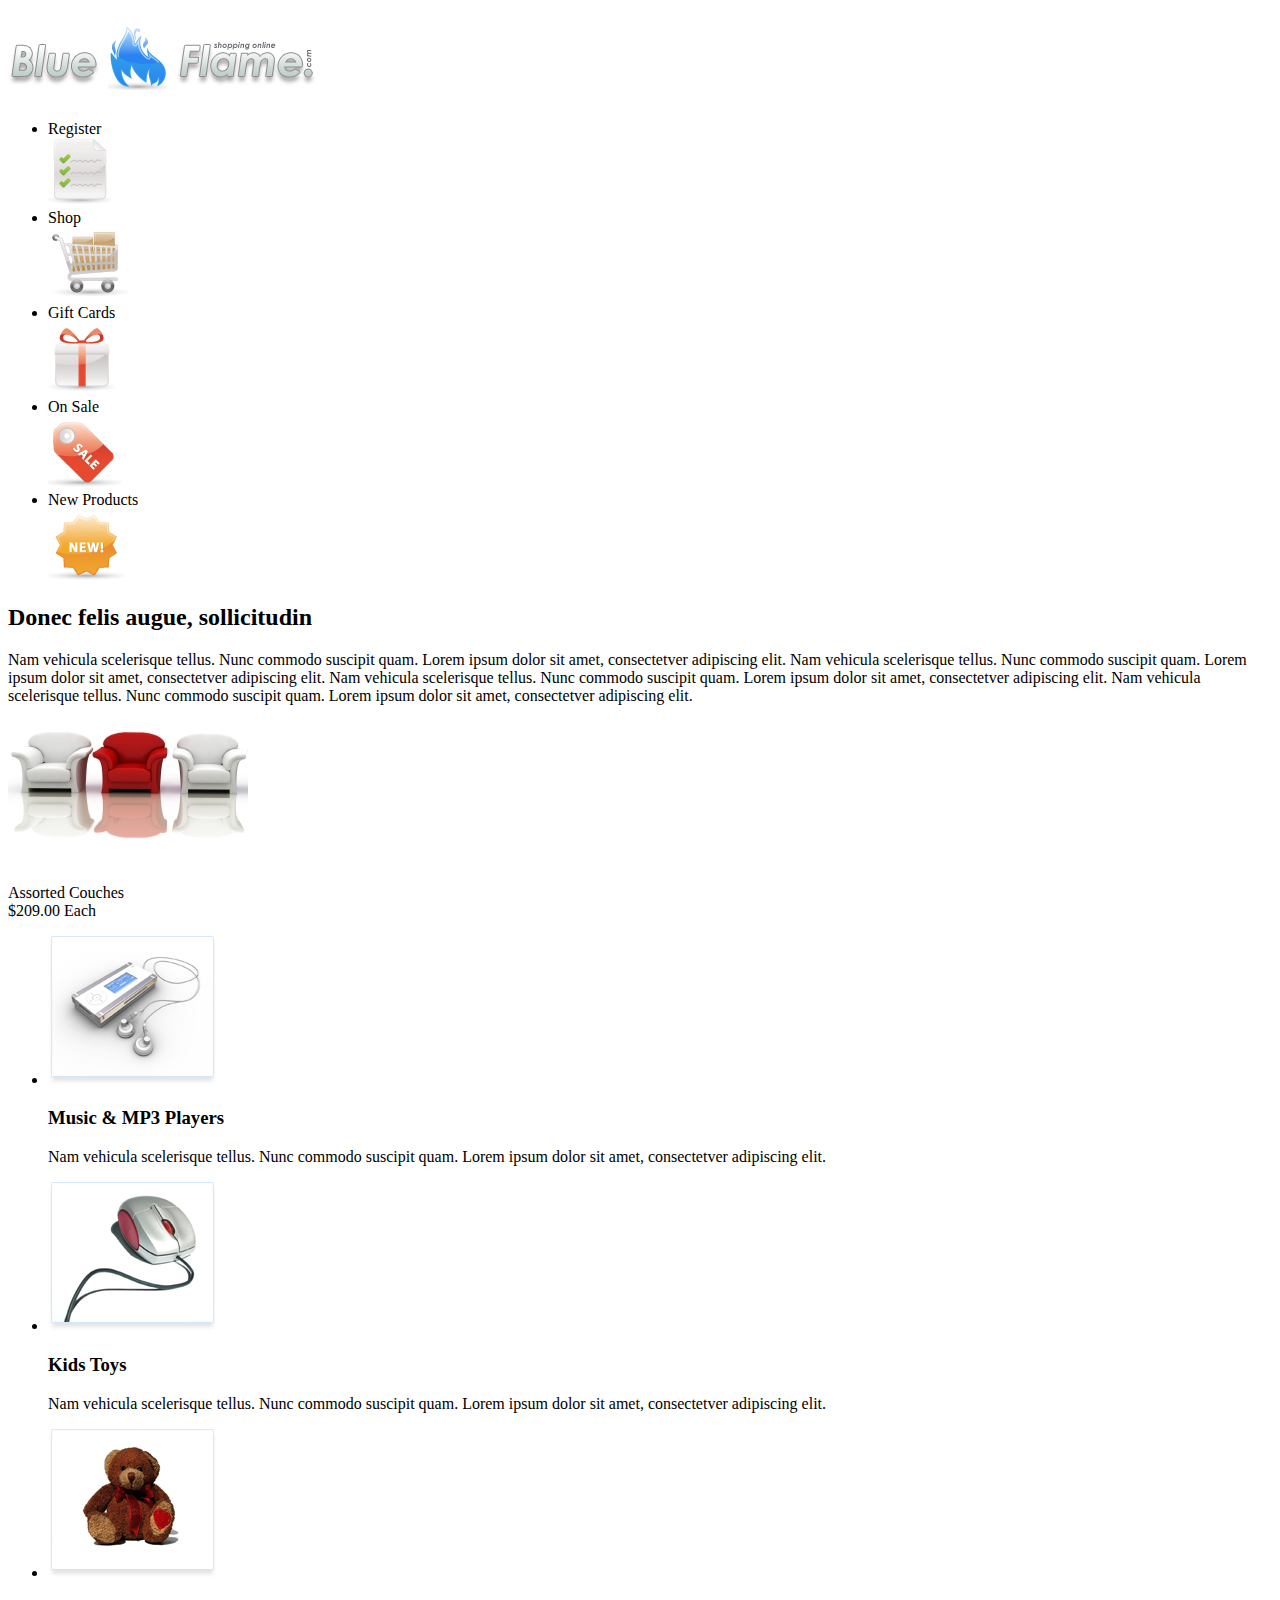
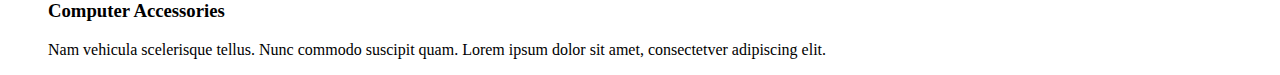
==== hw1013.html @ e9afb8ce "up" ====
<!DOCTYPE html>
<html lang="en">
<head>
	<meta charset="UTF-8">
	<title>Document</title>
	<link rel="stylesheet" href="css/hw1-1013.css">
</head>
<body>
	<div class="wrap">

	<div class="header">
	<h1>
			<a href="#">
				<img src="images/logo.png" />
			</a>
		</h1>
	<div class="header_right">
			<div class="menu">
				<ul>
					<li>Register<br/>
						<a href="#">
							<img src="images/menu-1.png" />	
						</a>
					</li>
					<li>Shop<br/>
						<a href="#">
							<img src="images/menu-2.png" />
						</a>
					</li>
					<li>Gift Cards<br/>
						<a href="#">
							<img src="images/menu-3.png" />
						</a>
					</li>
					<li>On Sale<br/>
						<a href="#">
							<img src="images/menu-4.png" />
						</a>
					</li>
					<li>New Products<br/>
						<a href="#">
							<img src="images/menu-5.png" />
						</a>
					</li>
				</ul>
			</div>
		</div>
	</div>

	<div class="content">
	<div class="left">
		<h2>
			Donec felis augue, sollicitudin
		</h2>
				<p>
					Nam vehicula scelerisque tellus. Nunc commodo suscipit quam. Lorem ipsum dolor sit amet, consectetver adipiscing elit. Nam vehicula scelerisque tellus. Nunc commodo suscipit quam. Lorem ipsum dolor sit amet, consectetver adipiscing elit. Nam vehicula scelerisque tellus. Nunc commodo suscipit quam. Lorem ipsum dolor sit amet, consectetver adipiscing elit. Nam vehicula scelerisque tellus. Nunc commodo suscipit quam. Lorem ipsum dolor sit amet, consectetver adipiscing elit.
				</p>
	</div>
	<div class="right">
		<img src="images/demo.png" />
				<div class="name">
					Assorted Couches
				</div>	
				<div class="price">
					$209.00 Each
				</div>	
	</div>	
	</div>
	<div class="footer">
			<ul>
				<li id="box">
					<img src="images/product-1.png" /><br/>
					<h3>Music & MP3 Players</h3>
					<p>
					Nam vehicula scelerisque tellus. Nunc commodo suscipit quam. Lorem ipsum dolor sit amet, consectetver adipiscing elit.
					</p>
				</li>				
				<li id="box">
					<img src="images/product-2.png" /><br/>
					<h3>Kids Toys</h3>
					<p>
					Nam vehicula scelerisque tellus. Nunc commodo suscipit quam. Lorem ipsum dolor sit amet, consectetver adipiscing elit.
					</p>
				</li>
				<li id="box">
				<img src="images/product-3.png" /><br/>
				<h3>Computer Accessories</h3>
				<p>Nam vehicula scelerisque tellus. Nunc commodo suscipit quam. Lorem ipsum dolor sit amet, consectetver adipiscing elit.
				</p>
				</li>		
			</ul>	
	</div>
</div>

</body>
</html>
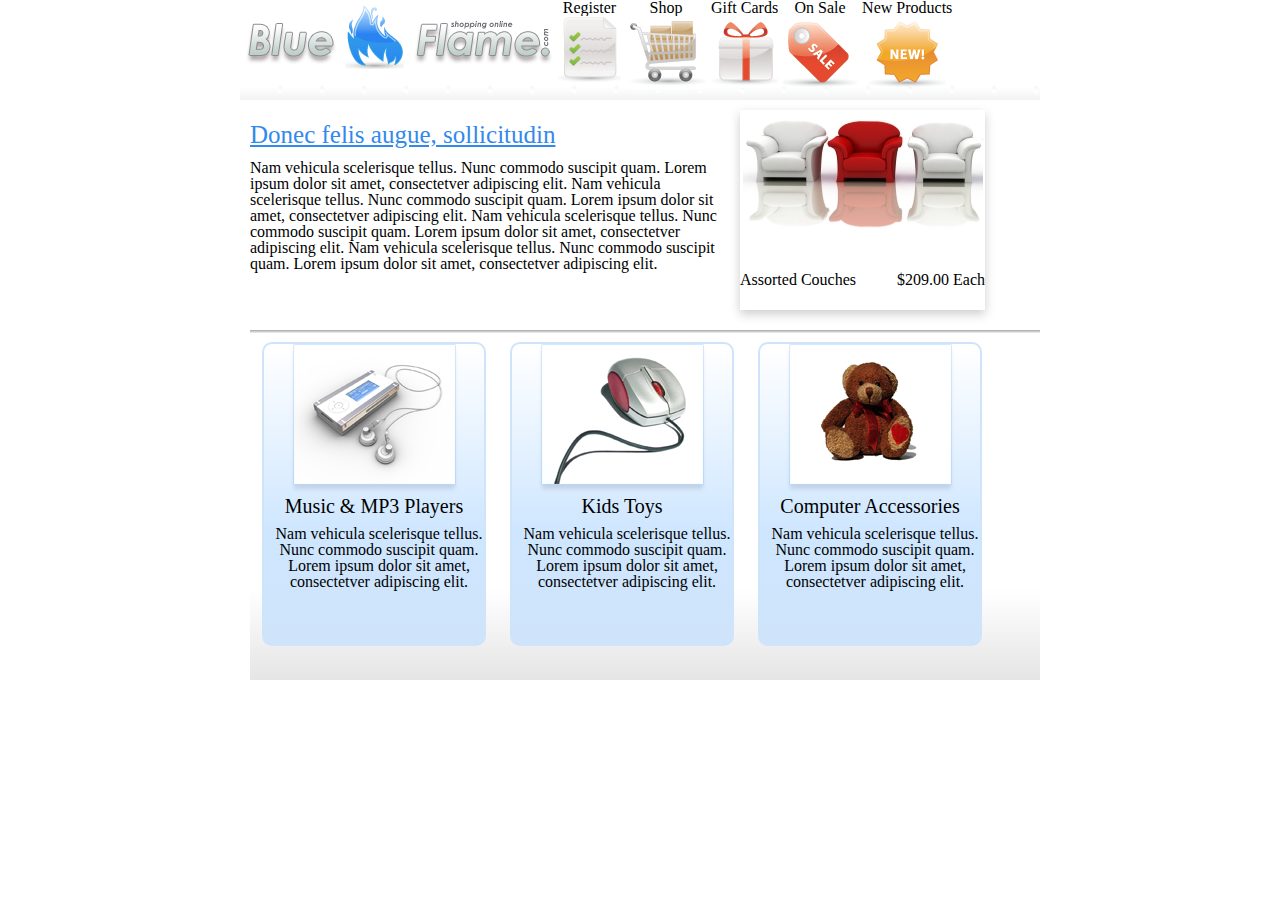
==== commit 28fff93c: "up" ====
--- a/hw1013.html
+++ b/hw1013.html
@@ -3,7 +3,7 @@
 <head>
 	<meta charset="UTF-8">
 	<title>Document</title>
-	<link rel="stylesheet" href="css/hw1-1013.css">
+	<link rel="stylesheet" href="hw1013.css">
 </head>
 <body>
 	<div class="wrap">
--- a/hw1013.css
+++ b/hw1013.css
@@ -0,0 +1,161 @@
+/* http://meyerweb.com/eric/tools/css/reset/ 
+   v2.0 | 20110126
+   License: none (public domain)
+*/
+
+html, body, div, span, applet, object, iframe,
+h1, h2, h3, h4, h5, h6, p, blockquote, pre,
+a, abbr, acronym, address, big, cite, code,
+del, dfn, em, img, ins, kbd, q, s, samp,
+small, strike, strong, sub, sup, tt, var,
+b, u, i, center,
+dl, dt, dd, ol, ul, li,
+fieldset, form, label, legend,
+table, caption, tbody, tfoot, thead, tr, th, td,
+article, aside, canvas, details, embed, 
+figure, figcaption, footer, header, hgroup, 
+menu, nav, output, ruby, section, summary,
+time, mark, audio, video {
+	margin: 0;
+	padding: 0;
+	border: 0;
+	font-size: 100%;
+	font: inherit;
+	vertical-align: baseline;
+}
+/* HTML5 display-role reset for older browsers */
+article, aside, details, figcaption, figure, 
+footer, header, hgroup, menu, nav, section {
+	display: block;
+}
+body {
+	line-height: 1;
+}
+ol, ul {
+	list-style: none;
+}
+blockquote, q {
+	quotes: none;
+}
+blockquote:before, blockquote:after,
+q:before, q:after {
+	content: '';
+	content: none;
+}
+table {
+	border-collapse: collapse;
+	border-spacing: 0;
+}
+
+.wrap{
+  width:800px;
+  margin:0 auto;
+}
+.header{
+  height: 100px;
+  background:url(../images/back.jpg) repeat-x;
+  margin:0 0 10px 0;
+  position: relative;
+}
+.header h1{
+  margin: 0 auto;
+  padding-left: 5px;
+  float: left;
+  position: relative;
+}
+.header div.header_right {
+	float: left;
+	width: 440px;
+	margin:0 auto;
+	position:relative; 
+}
+.header div.menu {
+	float: left;
+	margin:0 auto;
+}
+.header div.menu ul {
+margin: 0 auto;
+padding: 0 auto;
+float: left;
+}
+.header div.menu li {
+display: inline;
+padding-left: 5px;
+margin: 0 auto;
+float: left;
+text-align:center;
+}
+.header div.menu li a{
+	display: block;
+}
+.content {
+	margin: 10px 0 10px 0;
+	background:white;
+	position: relative;
+}
+.content div.left{
+	width:480px;
+	float: left;
+	height:200px;
+	margin-left:10px; 
+	margin-right: 10px; 
+}
+.content div.left h2{
+	margin: 0;
+	float: left;
+	font-size: 25px;
+	color:#3289EC;
+	z-index: 4;
+	text-align: left;
+	line-height: 200%;
+	text-decoration:underline
+}
+.content div.left p{
+	margin: 0;
+	float: left;
+	text-align: left;
+}
+.right{
+	width:245px;
+	height:200px;
+	float: left;
+	margin-right:15px;
+	margin-bottom: 20px; 
+	box-shadow:0px 4px 10px 0px #cccccc;
+	text-align:center;
+}
+.right div.name{
+	margin-left:0; 
+	float:left;
+}
+.right div.price{
+	margin-left:0px;
+	margin-right:0px;
+	float:right;
+}
+.footer {
+	clear:left;
+	background: linear-gradient(rgb(165, 165, 165) 0%, rgb(255, 255, 255) 1%, rgb(255, 255, 255) 21%, rgb(255, 255, 255) 74%, rgb(229, 229, 229) 100%);
+	height:350px;
+	margin: 10px 0 0 10px;
+}
+#box{
+	width: 220px;
+	height: 300px;
+	margin: 12px 12px;
+	background: linear-gradient(rgb(255, 255, 255) 1%, rgb(206, 230, 255) 63%, rgb(207, 228, 250) 100%);
+	float: left;
+	border:2px #CFE4FA solid;border-radius:10px;
+	text-align:center;
+}
+#box h3{
+	text-align:center;
+	font-size: 20px;
+}
+#box p{
+	margin: 10px auto auto 10px ;
+	text-align:center;
+}
+
+
+
